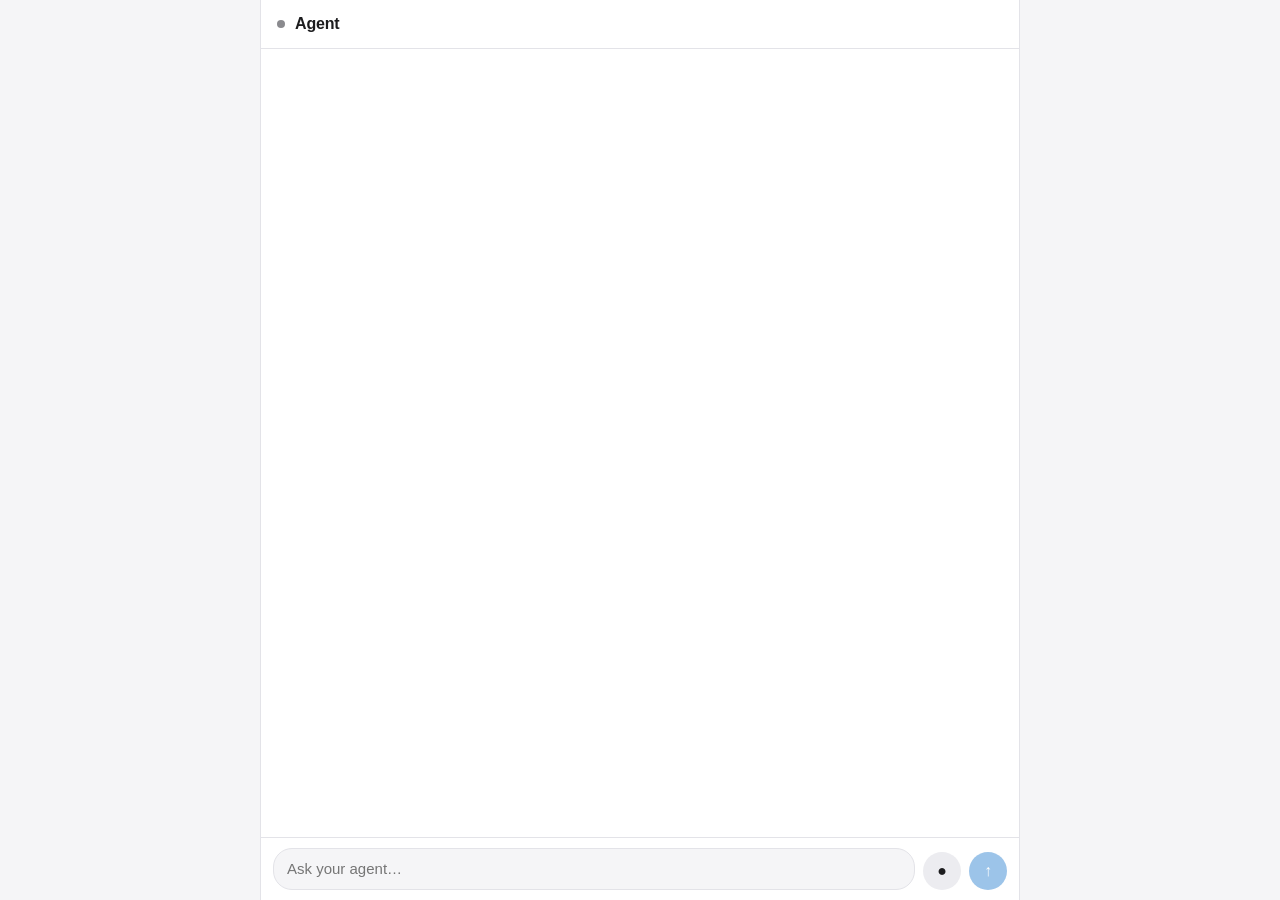
==== internal/channel/watch/ui.html @ 808888c0 "feat(watch): backwards pagination + a desktop web UI at /watch/ui Lazy history instead of one huge p" ====
<!doctype html>
<html lang="en">
<head>
<meta charset="utf-8">
<meta name="viewport" content="width=device-width, initial-scale=1, viewport-fit=cover">
<meta name="referrer" content="no-referrer">
<title>Agent</title>
<style>
  :root {
    color-scheme: light dark;
    --bg: #f5f5f7; --panel: #ffffff; --ink: #1c1c1e; --muted: #8a8a8e;
    --line: #e3e3e8; --mine: #0b6ec9; --mine-ink: #ffffff; --theirs: #ececf0;
    --bad: #c0392b; --good: #1f8b4c; --warn: #b8710a;
  }
  @media (prefers-color-scheme: dark) {
    :root {
      --bg: #0d0d0f; --panel: #17171a; --ink: #f2f2f4; --muted: #8e8e93;
      --line: #2a2a2f; --mine: #1177d6; --mine-ink: #ffffff; --theirs: #26262b;
      --bad: #ff6b5e; --good: #4cd07d; --warn: #f0a63a;
    }
  }
  * { box-sizing: border-box; }
  html, body { height: 100%; margin: 0; }
  body {
    background: var(--bg); color: var(--ink);
    font: 15px/1.5 -apple-system, BlinkMacSystemFont, "Segoe UI", Roboto, Helvetica, Arial, sans-serif;
    display: flex; justify-content: center;
  }
  #app { width: 100%; max-width: 760px; height: 100%; display: flex; flex-direction: column;
         background: var(--panel); border-left: 1px solid var(--line); border-right: 1px solid var(--line); }

  header { display: flex; align-items: center; gap: 10px; padding: 12px 16px;
           border-bottom: 1px solid var(--line); background: var(--panel); }
  header h1 { font-size: 16px; margin: 0; font-weight: 600; letter-spacing: -0.01em; }
  #dot { width: 8px; height: 8px; border-radius: 50%; background: var(--muted); flex: none; }
  #dot.ok { background: var(--good); } #dot.bad { background: var(--bad); }
  #hstatus { color: var(--muted); font-size: 13px; margin-left: auto; text-align: right; }

  #log { flex: 1; overflow-y: auto; padding: 14px 16px 4px; scroll-behavior: auto; }
  .row { display: flex; margin: 0 0 8px; }
  .row.user { justify-content: flex-end; }
  .bubble { max-width: 76%; padding: 8px 12px; border-radius: 16px; white-space: pre-wrap;
            overflow-wrap: anywhere; }
  .user .bubble { background: var(--mine); color: var(--mine-ink); border-bottom-right-radius: 5px; }
  .agent .bubble { background: var(--theirs); border-bottom-left-radius: 5px; }
  .user.failed .bubble { background: var(--bad); }
  .user.queued .bubble, .user.working .bubble { opacity: .75; }
  .agent.failure .bubble { border: 1px solid var(--bad); }
  .meta { font-size: 11px; color: var(--muted); margin-top: 3px; display: flex; gap: 6px; }
  .user .meta { justify-content: flex-end; color: rgba(255,255,255,.85); }
  .row.system { justify-content: center; }
  .system .bubble { background: transparent; color: var(--muted); font-size: 12.5px; max-width: 90%;
                    text-align: center; padding: 3px 8px; }
  .day { text-align: center; color: var(--muted); font-size: 11.5px; text-transform: uppercase;
         letter-spacing: .06em; margin: 14px 0 10px; }

  #earlier { display: none; width: 100%; padding: 8px; margin-bottom: 10px; border: 1px solid var(--line);
             background: transparent; color: var(--muted); border-radius: 10px; cursor: pointer; font-size: 13px; }
  #earlier:hover { color: var(--ink); }

  footer { border-top: 1px solid var(--line); padding: 10px 12px calc(10px + env(safe-area-inset-bottom));
           display: flex; gap: 8px; align-items: flex-end; background: var(--panel); }
  #draft { flex: 1; resize: none; max-height: 40vh; padding: 9px 13px; border-radius: 19px;
           border: 1px solid var(--line); background: var(--bg); color: var(--ink);
           font: inherit; line-height: 1.45; }
  #draft:focus { outline: 2px solid var(--mine); outline-offset: -1px; }
  button.icon { flex: none; width: 38px; height: 38px; border-radius: 50%; border: 0; cursor: pointer;
                background: var(--mine); color: #fff; font-size: 16px; display: grid; place-items: center; }
  button.icon.ghost { background: var(--theirs); color: var(--ink); }
  button.icon.rec { background: var(--bad); }
  button.icon:disabled { opacity: .4; cursor: default; }
  #hint { font-size: 11.5px; color: var(--muted); padding: 0 16px 8px; min-height: 16px; }

  #gate { margin: auto; padding: 28px; max-width: 420px; text-align: center; }
  #gate input { width: 100%; padding: 10px 12px; margin: 14px 0 10px; border-radius: 10px;
                border: 1px solid var(--line); background: var(--bg); color: var(--ink); font: inherit; }
  #gate button { width: 100%; padding: 10px; border-radius: 10px; border: 0; background: var(--mine);
                 color: #fff; font: inherit; font-weight: 600; cursor: pointer; }
  #gate p { color: var(--muted); font-size: 13px; }
  .hidden { display: none !important; }
</style>
</head>
<body>
<div id="app">
  <form id="gate" class="hidden" autocomplete="off">
    <h1>Agent</h1>
    <p>Paste the watch channel token to use this browser. It is stored in a cookie for this site only.</p>
    <input id="gtoken" type="password" placeholder="watch token" autocomplete="off" spellcheck="false">
    <button type="submit">Connect</button>
  </form>

  <header id="chrome" class="hidden">
    <span id="dot"></span>
    <h1>Agent</h1>
    <span id="hstatus"></span>
  </header>
  <div id="log" class="hidden"><button id="earlier" type="button">Load earlier messages</button></div>
  <div id="hint" class="hidden"></div>
  <footer id="composer" class="hidden">
    <textarea id="draft" rows="1" placeholder="Ask your agent…" spellcheck="false"></textarea>
    <button id="mic" class="icon ghost" type="button" title="Record a voice message">&#9679;</button>
    <button id="send" class="icon" type="button" title="Send (Enter)" disabled>&#8593;</button>
  </footer>
</div>

<script>
"use strict";
const $ = (id) => document.getElementById(id);
const log = $("log"), draft = $("draft"), hint = $("hint"), earlier = $("earlier");
const PAGE = 40;

// ---- state -----------------------------------------------------------------
// Messages are held by id because the server re-sends a message whenever its
// status changes (with a fresh seq); order[] is conversation order.
const msgs = new Map(), els = new Map();
let order = [], latestSeq = 0, hasMore = false, polling = false, stopped = false;

function api(path, opts) {
  return fetch(path, Object.assign({ credentials: "same-origin", cache: "no-store" }, opts || {}));
}

function setConnected(ok, text) {
  $("dot").className = ok ? "ok" : "bad";
  $("hstatus").textContent = text || "";
}

function showGate(show) {
  $("gate").classList.toggle("hidden", !show);
  for (const id of ["chrome", "log", "hint", "composer"]) $(id).classList.toggle("hidden", show);
}

// ---- rendering -------------------------------------------------------------
function dayKey(iso) { return new Date(iso).toDateString(); }

function timeLabel(iso) {
  return new Date(iso).toLocaleTimeString([], { hour: "2-digit", minute: "2-digit" });
}

const STATUS_LABEL = { queued: "Queued", working: "Working…", needs_input: "Needs input",
                       done: "Done", failed: "Failed" };

function bubbleFor(m) {
  const row = document.createElement("div");
  const body = document.createElement("div");
  body.className = "bubble";
  const meta = document.createElement("div");
  meta.className = "meta";
  row.appendChild(body); 
  body.appendChild(document.createTextNode(""));
  body.appendChild(meta);
  row._body = body; row._meta = meta;
  return row;
}

function paint(row, m) {
  row.className = "row " + m.role + " " + (m.status || m.kind || "");
  row._body.firstChild.nodeValue = m.text || "";
  const bits = [];
  if (m.kind === "voice" && m.duration_s) bits.push("voice " + m.duration_s + "s");
  bits.push(timeLabel(m.ts));
  if (m.role === "user" && m.status) bits.push(STATUS_LABEL[m.status] || m.status);
  if (m.kind === "failure") bits.unshift("failed");
  row._meta.textContent = bits.join(" · ");
}

// Rebuilds the list from `order`, reusing existing nodes so scroll position and
// text selection survive a poll.
function render() {
  const frag = document.createDocumentFragment();
  let day = null;
  for (const id of order) {
    const m = msgs.get(id);
    const k = dayKey(m.ts);
    if (k !== day) {
      day = k;
      const d = document.createElement("div");
      d.className = "day";
      const today = new Date().toDateString();
      d.textContent = k === today ? "Today"
        : new Date(m.ts).toLocaleDateString([], { weekday: "short", month: "short", day: "numeric" });
      frag.appendChild(d);
    }
    let row = els.get(id);
    if (!row) { row = bubbleFor(m); els.set(id, row); }
    paint(row, m);
    frag.appendChild(row);
  }
  log.replaceChildren(earlier, frag);
  earlier.style.display = hasMore ? "block" : "none";
}

function nearBottom() { return log.scrollHeight - log.scrollTop - log.clientHeight < 120; }
function toBottom() { log.scrollTop = log.scrollHeight; }

// ---- merging ---------------------------------------------------------------
function upsert(list, where) {
  let added = false;
  for (const m of list) {
    if (!msgs.has(m.id)) {
      added = true;
      if (where === "front") order.unshift(m.id); else order.push(m.id);
    }
    msgs.set(m.id, m);
  }
  if (where !== "front") order.sort((a, b) => {
    const x = msgs.get(a), y = msgs.get(b);
    return x.ts === y.ts ? x.seq - y.seq : (x.ts < y.ts ? -1 : 1);
  });
  return added;
}

function apply(data, where) {
  if (data.reset) { msgs.clear(); els.clear(); order = []; }
  const added = upsert(data.messages || [], where);
  if (typeof data.latest_seq === "number") latestSeq = Math.max(latestSeq, data.latest_seq);
  if (where !== "append-poll" || data.reset) hasMore = !!data.has_more;
  setConnected(true, data.pending > 0 ? data.pending + " in flight" : "");
  return added;
}

// ---- loading ---------------------------------------------------------------
async function loadFirst() {
  const r = await api("/watch/messages?limit=" + PAGE);
  if (r.status === 401) { showGate(true); return false; }
  showGate(false);
  apply(await r.json(), "append");
  render(); toBottom();
  return true;
}

async function loadEarlier() {
  if (!order.length) return;
  earlier.disabled = true; earlier.textContent = "Loading…";
  try {
    const r = await api("/watch/messages?limit=" + PAGE + "&before=" + encodeURIComponent(order[0]));
    if (!r.ok) throw new Error("HTTP " + r.status);
    const data = await r.json();
    const anchorId = order[0];
    const before = log.scrollHeight;
    upsert(data.messages || [], "front");
    hasMore = !!data.has_more;
    render();
    // Keep the reading position: grow upwards, do not jump.
    log.scrollTop += log.scrollHeight - before;
    if (!(data.messages || []).length) hasMore = false;
    void anchorId;
  } catch (e) {
    hint.textContent = "Could not load older messages: " + e.message;
  } finally {
    earlier.disabled = false; earlier.textContent = "Load earlier messages";
  }
}

async function poll() {
  if (polling) return;
  polling = true;
  while (!stopped) {
    try {
      const r = await api("/watch/messages?wait=25&limit=" + PAGE + "&after=" + latestSeq);
      if (r.status === 401) { showGate(true); break; }
      const data = await r.json();
      const wasLow = nearBottom();
      const added = apply(data, "append-poll");
      if ((data.messages || []).length) { render(); if (wasLow || added) toBottom(); }
    } catch (e) {
      setConnected(false, "offline");
      await new Promise((r) => setTimeout(r, 4000));
    }
  }
  polling = false;
}

// ---- sending ---------------------------------------------------------------
async function sendText() {
  const text = draft.value.trim();
  if (!text) return;
  draft.value = ""; sizeDraft(); $("send").disabled = true;
  hint.textContent = "Sending…";
  try {
    const r = await api("/watch/messages", {
      method: "POST", headers: { "Content-Type": "application/json" },
      body: JSON.stringify({ text: text })
    });
    if (!r.ok) throw new Error((await r.json().catch(() => ({}))).error || "HTTP " + r.status);
    const data = await r.json();
    upsert([data.message], "append"); render(); toBottom();
    hint.textContent = "";
  } catch (e) {
    draft.value = text; sizeDraft();
    hint.textContent = "Not sent: " + e.message;
  }
}

// Voice: the browser records opus/mp4, the SERVER transcribes it through the
// same Whisper path as the watch, so the receipt already carries the text.
let recorder = null, chunks = [], recStart = 0, recTimer = null;

async function toggleRecord() {
  if (recorder) { recorder.stop(); return; }
  if (!navigator.mediaDevices || !window.MediaRecorder) {
    hint.textContent = "This browser cannot record audio. Type instead.";
    return;
  }
  try {
    const stream = await navigator.mediaDevices.getUserMedia({ audio: true });
    const type = ["audio/webm;codecs=opus", "audio/webm", "audio/mp4"]
      .find((t) => MediaRecorder.isTypeSupported(t)) || "";
    recorder = new MediaRecorder(stream, type ? { mimeType: type } : undefined);
    chunks = []; recStart = Date.now();
    recorder.ondataavailable = (e) => { if (e.data.size) chunks.push(e.data); };
    recorder.onstop = async () => {
      clearInterval(recTimer); recTimer = null;
      stream.getTracks().forEach((t) => t.stop());
      const mime = (recorder.mimeType || "audio/webm").split(";")[0];
      recorder = null;
      $("mic").classList.remove("rec"); $("mic").classList.add("ghost");
      const secs = Math.round((Date.now() - recStart) / 1000);
      const blob = new Blob(chunks, { type: mime });
      if (secs < 1 || !blob.size) { hint.textContent = "Too short"; return; }
      await uploadVoice(blob, mime, secs);
    };
    recorder.start();
    $("mic").classList.add("rec"); $("mic").classList.remove("ghost");
    recTimer = setInterval(() => {
      const s = Math.round((Date.now() - recStart) / 1000);
      hint.textContent = "Recording " + s + "s — click the red button to send";
      if (s >= 120 && recorder) recorder.stop();
    }, 250);
  } catch (e) {
    hint.textContent = "Microphone blocked: " + e.message;
  }
}

async function uploadVoice(blob, mime, secs) {
  const ext = mime.includes("mp4") ? "m4a" : mime.includes("ogg") ? "ogg" : "webm";
  const fd = new FormData();
  fd.append("duration_s", String(secs));
  fd.append("file", blob, "memo." + ext);
  hint.textContent = "Transcribing…";
  try {
    const r = await api("/watch/messages", { method: "POST", body: fd });
    if (!r.ok) throw new Error((await r.json().catch(() => ({}))).error || "HTTP " + r.status);
    const data = await r.json();
    upsert([data.message], "append"); render(); toBottom();
    hint.textContent = "";
  } catch (e) {
    hint.textContent = "Voice not sent: " + e.message;
  }
}

// ---- composer chrome -------------------------------------------------------
function sizeDraft() {
  draft.style.height = "auto";
  draft.style.height = Math.min(draft.scrollHeight, window.innerHeight * 0.4) + "px";
  $("send").disabled = !draft.value.trim();
}

draft.addEventListener("input", sizeDraft);
draft.addEventListener("keydown", (e) => {
  if (e.key === "Enter" && !e.shiftKey && !e.isComposing) { e.preventDefault(); sendText(); }
});
$("send").addEventListener("click", sendText);
$("mic").addEventListener("click", toggleRecord);
earlier.addEventListener("click", loadEarlier);
$("gate").addEventListener("submit", (e) => {
  e.preventDefault();
  const t = $("gtoken").value.trim();
  if (t) location.replace("/watch/ui?token=" + encodeURIComponent(t));
});
document.addEventListener("visibilitychange", () => {
  if (!document.hidden && !polling) { stopped = false; poll(); }
});

(async function start() {
  if (await loadFirst()) { draft.focus(); poll(); }
})();
</script>
</body>
</html>
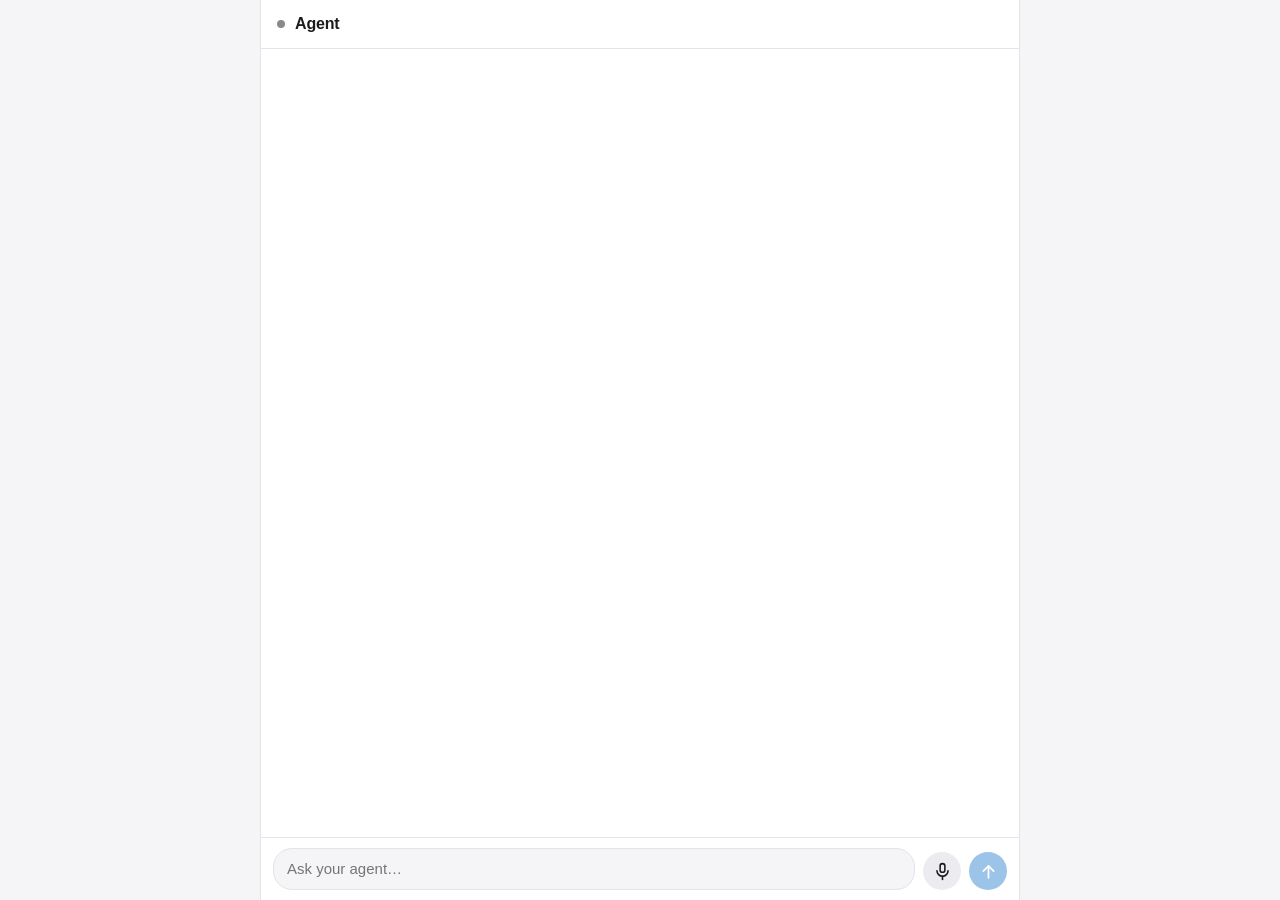
==== commit bd5fd8b4: "watch ui: real mic and send icons (inline SVG), pulsing record state" ====
--- a/internal/channel/watch/ui.html
+++ b/internal/channel/watch/ui.html
@@ -65,9 +65,11 @@
            font: inherit; line-height: 1.45; }
   #draft:focus { outline: 2px solid var(--mine); outline-offset: -1px; }
   button.icon { flex: none; width: 38px; height: 38px; border-radius: 50%; border: 0; cursor: pointer;
-                background: var(--mine); color: #fff; font-size: 16px; display: grid; place-items: center; }
+                background: var(--mine); color: #fff; display: grid; place-items: center; padding: 0; }
+  button.icon svg { display: block; }
   button.icon.ghost { background: var(--theirs); color: var(--ink); }
-  button.icon.rec { background: var(--bad); }
+  button.icon.rec { background: var(--bad); color: #fff; animation: pulse 1.4s ease-in-out infinite; }
+  @keyframes pulse { 0%,100% { opacity: 1 } 50% { opacity: .55 } }
   button.icon:disabled { opacity: .4; cursor: default; }
   #hint { font-size: 11.5px; color: var(--muted); padding: 0 16px 8px; min-height: 16px; }
 
@@ -98,8 +100,19 @@
   <div id="hint" class="hidden"></div>
   <footer id="composer" class="hidden">
     <textarea id="draft" rows="1" placeholder="Ask your agent…" spellcheck="false"></textarea>
-    <button id="mic" class="icon ghost" type="button" title="Record a voice message">&#9679;</button>
-    <button id="send" class="icon" type="button" title="Send (Enter)" disabled>&#8593;</button>
+    <button id="mic" class="icon ghost" type="button" title="Record a voice message" aria-label="Record a voice message">
+      <svg viewBox="0 0 24 24" width="19" height="19" fill="none" stroke="currentColor" stroke-width="2"
+           stroke-linecap="round" stroke-linejoin="round" aria-hidden="true">
+        <rect x="9" y="2" width="6" height="11" rx="3"></rect>
+        <path d="M5 11a7 7 0 0 0 14 0"></path><path d="M12 18v4"></path>
+      </svg>
+    </button>
+    <button id="send" class="icon" type="button" title="Send (Enter)" aria-label="Send" disabled>
+      <svg viewBox="0 0 24 24" width="19" height="19" fill="none" stroke="currentColor" stroke-width="2.2"
+           stroke-linecap="round" stroke-linejoin="round" aria-hidden="true">
+        <path d="M12 20V5"></path><path d="M5.5 11.5 12 5l6.5 6.5"></path>
+      </svg>
+    </button>
   </footer>
 </div>
 
